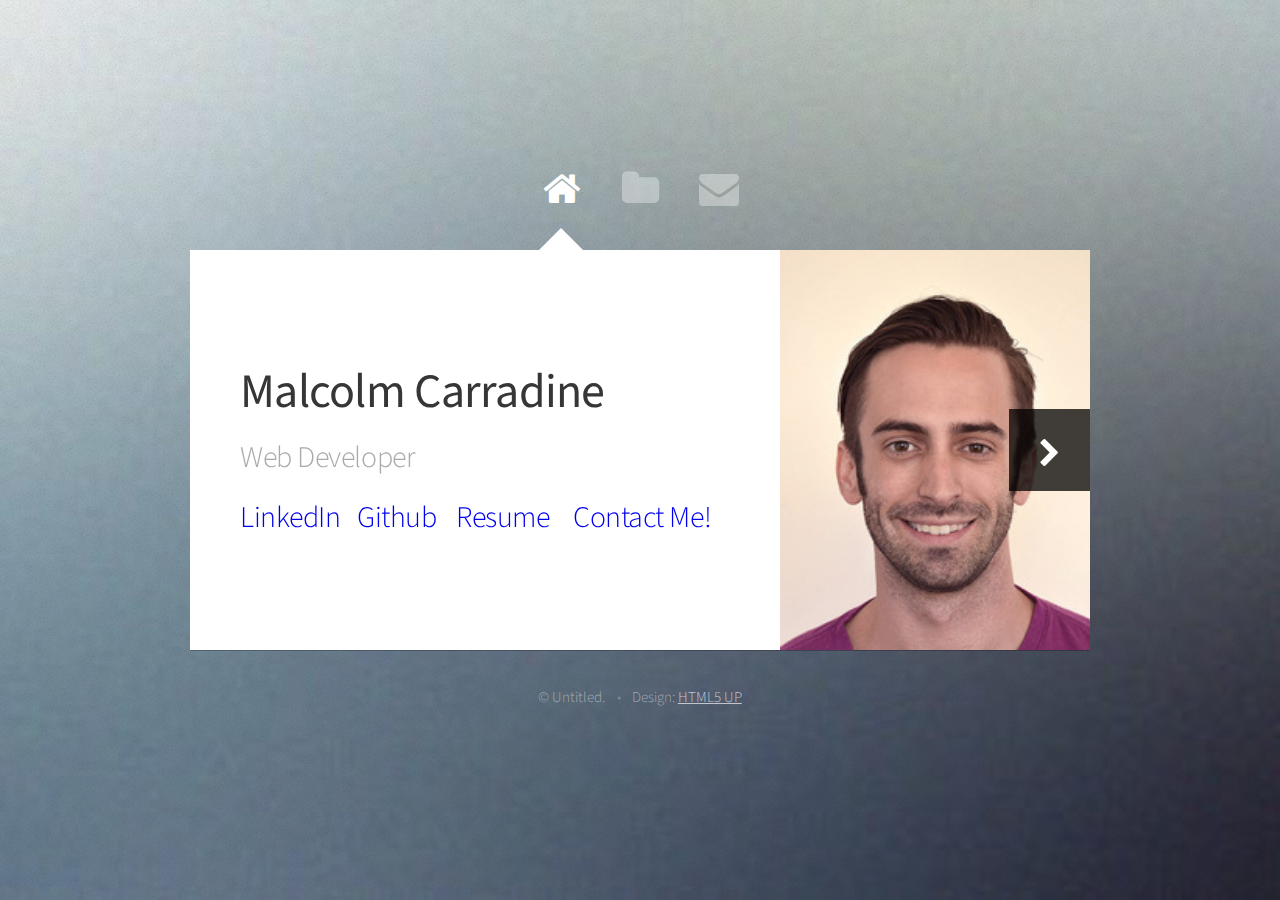
==== index.html @ 454e6b05 "Portfolio website" ====
<!DOCTYPE HTML>
<!--
	Astral by HTML5 UP
	html5up.net | @n33co
	Free for personal and commercial use under the CCA 3.0 license (html5up.net/license)
-->
<html>
	<head>
		<title>Malcolm Carradine</title>
		<meta http-equiv="content-type" content="text/html; charset=utf-8" />
		<meta name="description" content="" />
		<meta name="keywords" content="" />
		<!--[if lte IE 8]><script src="css/ie/html5shiv.js"></script><![endif]-->
		<script src="js/jquery.min.js"></script>
		<script src="js/skel.min.js"></script>
		<script src="js/init.js"></script>
		<noscript>
			<link rel="stylesheet" href="css/skel.css" />
			<link rel="stylesheet" href="css/style.css" />
			<link rel="stylesheet" href="css/style-desktop.css" />
			<link rel="stylesheet" href="css/style-noscript.css" />
		</noscript>
		<!--[if lte IE 8]><link rel="stylesheet" href="css/ie/v8.css" /><![endif]-->
	</head>
	<body>

		<!-- Wrapper-->
			<div id="wrapper">
				
				<!-- Nav -->
					<nav id="nav">
						<a href="#me" class="icon fa-home active"><span>Home</span></a>
						<a href="#work" class="icon fa-folder"><span>Work</span></a>
						<a href="#contact" class="icon fa-envelope"><span>Contact</span></a>
						<!-- <a href="#" class="icon fa-twitter"><span>Twitter</span></a> -->
					</nav>

				<!-- Main -->
					<div id="main">
						
						<!-- Me -->
							<article id="me" class="panel">
								<header>
									<h1>Malcolm Carradine</h1>
									<p>Web Developer</p>
                  <a href="https://www.linkedin.com/profile/view?id=126517010&trk=nav_responsive_tab_profile" class="linkedin">LinkedIn</a>
                  <a href="https://github.com/carradjm" class="github">Github</a>
                  <a href="resume.html" title="resume" class="resume">Resume</a>
                  <a href="mailto:malcolm.carradine@gmail.com" class="email">Contact Me!</a>
								</header>
								<a href="#work" class="jumplink pic">
									<span class="arrow icon fa-chevron-right"><span>See my work</span></span>
									<img src="images/me.jpg" alt="" />
								</a>
							</article>

						<!-- Work --> 
							<article id="work" class="panel">
								<header>
									<h2>Portfolio</h2>
								</header>
								<p>
									Here are a few of the projects I've worked on recently! Click the links if you wish to view the Github repos for these projects.
								</p>
								<section>
									<div class="row">
										<div class="project-image">
                      <a href="http://www.thunderclap.rocks/" class="project-link">Thunderclap</a>
											<img src="images/Thunderclap.png" class="image fit" alt="Thunderclap">
                      <article class='screenshot-info'>A clone of Soundcloud using Ruby for
                        the back-end and JavaScript on the front-end.</article>
										</div>
										<div class="">
                      <a href="http://www.thunderclap.rocks/" class="project-link">ActiveRecordLite</a>
											<a href="#" class="image fit"><img src="images/Thunderclap.png" alt="Thunderclap"></a>
										</div>
									</div>
									<div class="row">
										<div class="">
                      <a href="http://www.thunderclap.rocks/" class="project-link">Kanyestroids</a>
											<a href="#" class="image fit"><img src="images/Thunderclap.png" alt="Thunderclap"></a>
										</div>
										<div class="">
                      <a href="http://www.thunderclap.rocks/" class="project-link">Chess</a>
											<a href="#" class="image fit"><img src="images/Thunderclap.png" alt="Thunderclap"></a>                   
										</div>
									</div>
								  <!-- <div class="row">
                    <div class="">
                      <a href="#" class="image fit"><img src="images/Thunderclap.png" alt="Thunderclap"></a>
                      <a href="http://www.thunderclap.rocks/" class="image fit">Thunderclap</a>
                    </div>
                    <div class="">
                      <a href="#" class="image fit"><img src="images/Thunderclap.png" alt="Thunderclap"></a>
                      <a href="http://www.thunderclap.rocks/" class="image fit">Thunderclap</a>
                    </div>
                  </div> -->
								</section>
							</article>

						<!-- Contact -->
							<article id="contact" class="panel">
                
								<header>
									<h2>About Me</h2>
								</header>
							Here's some stuff about me! I'm awesome so stuff.  Yay stuff.
							</article>

					</div>
		
				<!-- Footer -->
					<div id="footer">
						<ul class="copyright">
							<li>&copy; Untitled.</li><li>Design: <a href="http://html5up.net">HTML5 UP</a></li>
						</ul>
					</div>
		
			</div>

	</body>
</html>
---- css/skel.css ----
/* Resets (http://meyerweb.com/eric/tools/css/reset/ | v2.0 | 20110126 | License: none (public domain)) */

	html,body,div,span,applet,object,iframe,h1,h2,h3,h4,h5,h6,p,blockquote,pre,a,abbr,acronym,address,big,cite,code,del,dfn,em,img,ins,kbd,q,s,samp,small,strike,strong,sub,sup,tt,var,b,u,i,center,dl,dt,dd,ol,ul,li,fieldset,form,label,legend,table,caption,tbody,tfoot,thead,tr,th,td,article,aside,canvas,details,embed,figure,figcaption,footer,header,hgroup,menu,nav,output,ruby,section,summary,time,mark,audio,video{margin:0;padding:0;border:0;font-size:100%;font:inherit;vertical-align:baseline;}article,aside,details,figcaption,figure,footer,header,hgroup,menu,nav,section{display:block;}body{line-height:1;}ol,ul{list-style:none;}blockquote,q{quotes:none;}blockquote:before,blockquote:after,q:before,q:after{content:'';content:none;}table{border-collapse:collapse;border-spacing:0;}body{-webkit-text-size-adjust:none}

/* Box Model */

	*, *:before, *:after {
		-moz-box-sizing: border-box;
		-webkit-box-sizing: border-box;
		box-sizing: border-box;
	}

/* Container */

	body {
		/* min-width: (containers) */
		min-width: 1200px;
	}

	.container {
		margin-left: auto;
		margin-right: auto;
		
		/* width: (containers) */
		width: 1200px;
	}

	/* Modifiers */
	
		.container.small {
			/* width: (containers) * 0.75; */
			width: 900px;
		}

		.container.big {
			width: 100%;

			/* max-width: (containers) * 1.25; */
			max-width: 1500px;

			/* min-width: (containers); */
			min-width: 1200px;
		}

/* Grid */
/*
  .\31 2u { width: 100% }
  .\31 1u { width: 91.6666666667% }
  .\31 0u { width: 83.3333333333% }
  .\39 u { width: 75% }
  .\38 u { width: 66.6666666667% }
  .\37 u { width: 58.3333333333% }
  .\36 u { width: 50% }
  .\35 u { width: 41.6666666667% }
  .\34 u { width: 33.3333333333% }
  .\33 u { width: 25% }
  .\32 u { width: 16.6666666667% }
  .\31 u { width: 8.3333333333% }
  .\-11u { margin-left: 91.6666666667% }
  .\-10u { margin-left: 83.3333333333% }
  .\-9u { margin-left: 75% }
  .\-8u { margin-left: 66.6666666667% }
  .\-7u { margin-left: 58.3333333333% }
  .\-6u { margin-left: 50% }
  .\-5u { margin-left: 41.6666666667% }
  .\-4u { margin-left: 33.3333333333% }
  .\-3u { margin-left: 25% }
  .\-2u { margin-left: 16.6666666667% }
  .\-1u { margin-left: 8.3333333333% }*/

	/* Rows */

		.row > * {
			float: left;
		}

		.row:after {
			content: '';
			display: block;
			clear: both;
			height: 0;
		}

		.row:first-child > * {
			padding-top: 0 !important;
		}

		.row.uniform > * > :first-child {
			margin-top: 0;
		}

		.row.uniform > * > :last-child {
			margin-bottom: 0;
		}

		/* Normal */

			.row > * {
				/* padding-left: (gutters) */
				padding-left: 40px;
			}

			.row + .row > * {
				/* padding: (gutters) 0 0 (gutters) */
				padding: 40px 0 0 40px;
			}

			.row {
				/* margin-left: -(gutters) */
				margin-left: -40px;
			}

			.row + .row.uniform > * {
				/* padding: (gutters.vertical) 0 0 (gutters.vertical) */
				padding: 40px 0 0 40px;
			}

		/* Flush */

			.row.flush > * {
				padding-left: 0;
			}

			.row + .row.flush > * {
				padding: 0;
			}

			.row.flush {
				margin-left: 0;
			}

			.row + .row.uniform.flush > * {
				padding: 0;
			}

		/* Quarter */

			.row.quarter > * {
				/* padding-left: (gutters * 0.25) */
				padding-left: 10px;
			}

			.row + .row.quarter > * {
				/* padding: (gutters * 0.25) 0 0 (gutters * 0.25) */
				padding: 10px 0 0 10px;
			}

			.row.quarter {
				/* margin-left: -(gutters * 0.25) */
				margin-left: -10px;
			}

			.row + .row.uniform.quarter > * {
				/* padding: (gutters.vertical * 0.25) 0 0 (gutters.vertical * 0.25) */
				padding: 10px 0 0 10px;
			}

		/* Half */

			.row.half > * {
				/* padding-left: (gutters * 0.5) */
				padding-left: 20px;
			}

			.row + .row.half > * {
				/* padding: (gutters * 0.5) 0 0 (gutters * 0.5) */
				padding: 20px 0 0 20px;
			}

			.row.half {
				/* margin-left: -(gutters * 0.5) */
				margin-left: -20px;
			}

			.row + .row.uniform.half > * {
				/* padding: (gutters.vertical * 0.5) 0 0 (gutters.vertical * 0.5) */
				padding: 20px 0 0 20px;
			}

		/* One and (a) Half */

			.row.oneandhalf > * {
				/* padding-left: (gutters * 1.5) */
				padding-left: 60px;
			}

			.row + .row.oneandhalf > * {
				/* padding: (gutters * 1.5) 0 0 (gutters * 1.5) */
				padding: 60px 0 0 60px;
			}

			.row.oneandhalf {
				/* margin-left: -(gutters * 1.5) */
				margin-left: -60px;
			}

			.row + .row.uniform.oneandhalf > * {
				/* padding: (gutters.vertical * 1.5) 0 0 (gutters.vertical * 1.5) */
				padding: 60px 0 0 60px;
			}

		/* Double */

			.row.double > * {
				/* padding-left: (gutters * 2) */
				padding-left: 80px;
			}

			.row + .row.double > * {
				/* padding: (gutters * 2) 0 0 (gutters * 2) */
				padding: 80px 0 0 80px;
			}

			.row.double {
				/* margin-left: -(gutters * 2) */
				margin-left: -80px;
			}
			
			.row + .row.uniform.double > * {
				/* padding: (gutters.vertical * 2) 0 0 (gutters.vertical * 2) */
				padding: 80px 0 0 80px;
			}
---- css/style.css ----
@charset 'UTF-8';
@import url('http://fonts.googleapis.com/css?family=Source+Sans+Pro:300,400,300italic,400italic');
@import url('font-awesome.min.css');

/*
	Astral by HTML5 UP
	html5up.net | @n33co
	Free for personal and commercial use under the CCA 3.0 license (html5up.net/license)
*/

/*********************************************************************************/
/* Basic                                                                         */
/*********************************************************************************/

	body
	{
		background-image:			url('images/overlay.png'),		url('../images/pic11.jpg');
		background-repeat:			repeat,							no-repeat;
		background-size:			auto,							100% 100%;
	}

		body.is-loading *
		{
			-moz-transition: none !important;
			-webkit-transition: none !important;
			-o-transition: none !important;
			-ms-transition: none !important;
			transition: none !important;
			-moz-animation: none !important;
			-webkit-animation: none !important;
			-o-animation: none !important;
			-ms-animation: none !important;
			animation: none !important;
		}
		
	body,input,textarea,select
	{
		font-family: 'Source Sans Pro', sans-serif;
		font-weight: 300;
		color: #777777;
	}
	
	strong, b
	{
		font-weight: 400;
		color: #363636;
	}

	h1, h2, h3, h4,h5, h6
	{
		font-weight: 400;
		color: #363636;
	}
	
	blockquote
	{
		border-left: solid 0.5em #ddd;
		padding: 1em 0 1em 2em;
		font-style: italic;
	}
	
	em, i
	{
		font-style: italic;
	}
	
	hr
	{
		border: 0;
		border-top: solid 1px #ddd;
		padding: 1.5em 0 0 0;
		margin: 1.75em 0 0 0;
	}
	
	sub
	{
		position: relative;
		top: 0.5em;
		font-size: 0.8em;
	}
	
	sup
	{
		position: relative;
		top: -0.5em;
		font-size: 0.8em;
	}

	br.clear
	{
		clear: both;
	}
	
	p, ul, ol, dl, table, blockquote, form
	{
		margin-bottom: 2em;
	}
		
	/* Table */
	
		table
		{
			width: 100%;
		}
		
			table.default
			{
			}
			
				table.default tbody tr
				{
					border-bottom: solid 1px #f4f4f4;
				}
				
				table.default td
				{
					padding: 0.5em 1em 0.5em 1em;
				}
				
				table.default th
				{
					text-align: left;
					font-weight: 400;
					padding: 0.5em 1em 0.5em 1em;
				}
			
				table.default thead
				{
					border-bottom: solid 2px #f4f4f4;
				}

	/* Form */

		form
		{
		}
		
			form label
			{
				display: block;
				font-weight: 400;
				color: #363636;
				margin: 0 0 1em 0;
			}
		
			form input[type="text"],
			form input[type="email"],
			form input[type="password"],
			form select,
			form textarea
			{
				-webkit-appearance: none;
				border: 0;
				background: #f4f4f4;
				padding: 0.75em;
				width: 100%;
				-moz-transition: background-color .25s ease-in-out;
				-webkit-transition: background-color .25s ease-in-out;
				-o-transition: background-color .25s ease-in-out;
				-ms-transition: background-color .25s ease-in-out;
				transition: background-color .25s ease-in-out;
			}

			form input[type="text"],
			form input[type="email"],
			form input[type="password"],
			form select
			{
				line-height: 1.35em;
			}

			form input[type="text"]:focus,
			form input[type="email"]:focus,
			form input[type="password"]:focus,
			form select:focus,
			form textarea:focus
			{
				background: #f8f8f8;
			}

			form ::-webkit-input-placeholder
			{
				color: #999;
			}

			form :-moz-placeholder
			{
				color: #999;
			}

			form ::-moz-placeholder
			{
				color: #999;
			}

			form :-ms-input-placeholder
			{
				color: #999;
			}		

	/* Section/Article */

		section,
		article
		{
			margin-bottom: 3em;
		}
		
			section > :last-child,
			article > :last-child
			{
				margin-bottom: 0;
			}

			section:last-child,
			article:last-child
			{
				margin-bottom: 0;
			}

		header
		{
		}
		
			header > p
			{
				color: #aaa;
			}
	
	/* Image */

		.image
		{
			display: inline-block;
		}
		
			.image img
			{
				display: block;
				width: 100%;
			}

			.image.fit
			{
				display: block;
				width: 375px;
        margin-left: 10px;
        border: 1px solid #ccc;
			}
      
      .screenshot-info {
				width: 375px;
        margin-left: 10px;
        margin-bottom: 5px;
      }
      
      .project-link {
				width: 375px;
        margin-left: 10px;
        text-decoration: none;
      }
			
			.image.featured
			{
				display: block;
				width: 100%;
				margin: 0 0 2em 0;
			}
			
			.image.left
			{
				float: left;
				margin: 0 2em 2em 0;
			}
			
			.image.centered
			{
				display: block;
				margin: 0 0 2em 0;
			}

				.image.centered img
				{
					margin: 0 auto;
					width: auto;
				}

	/* Button */	

		input[type="button"],
		input[type="submit"],
		input[type="reset"],
		.button
		{
			-webkit-appearance: none;
			display: inline-block;
			background-color: #222222;
			color: #ffffff;
			border: 0;
			cursor: pointer;
			outline: 0;
			-moz-transition: background-color .25s ease-in-out;
			-webkit-transition: background-color .25s ease-in-out;
			-o-transition: background-color .25s ease-in-out;
			-ms-transition: background-color .25s ease-in-out;
			transition: background-color .25s ease-in-out;
		}

			input[type="button"]:hover,
			input[type="submit"]:hover,
			input[type="reset"]:hover,
			.button:hover
			{
				background-color: #333333;
			}
			
			input[type="button"]:active,
			input[type="submit"]:active,
			input[type="reset"]:active,
			.button:active
			{
				background-color: #444444;
			}
		
			input[type="button"].alt,
			input[type="submit"].alt,
			input[type="reset"].alt,
			.button.alt
			{
				background-color: #777777;
			}

				input[type="button"].alt:hover,
				input[type="submit"].alt:hover,
				input[type="reset"].alt:hover,
				.button.alt:hover
				{
					background-color: #888888;
				}
				
				input[type="button"].alt:active,
				input[type="submit"].alt:active,
				input[type="reset"].alt:active,
				.button.alt:active
				{
					background-color: #999999;
				}
	
	/* List */
	
		ul.default
		{
			list-style: disc;
			padding-left: 1em;
		}
		
			ul.default li
			{
				padding-left: 0.5em;
			}
			
		ul.actions
		{
		}
		
			ul.actions li
			{
				display: inline-block;
				margin-left: 0.5em;
			}
			
				ul.actions li:first-child
				{
					margin-left: 0;
				}
		
		ol.default
		{
			list-style: decimal;
			padding-left: 1.25em;
		}

			ol.default li
			{
				padding-left: 0.25em;
			}

/*********************************************************************************/
/* Icons                                                                         */
/*********************************************************************************/

	.icon {
		position: relative;
		text-decoration: none;
	}

		.icon:before {
			-moz-osx-font-smoothing: grayscale;
			-webkit-font-smoothing: antialiased;
			font-family: FontAwesome;
			font-style: normal;
			font-weight: normal;
			text-transform: none !important;
		}

		.icon > .label {
			display: none;
		}
		
/*********************************************************************************/
/* Nav                                                                           */
/*********************************************************************************/
	
	#nav
	{
	}
	
		#nav a
		{
			position: relative;
			display: inline-block;
			color: #ffffff;
			width: 1em;
			height: 1em;
			line-height: 0.9em;
		}

			#nav a.icon:before
			{
				padding-right: 0;
			}
		
/*********************************************************************************/
/* Panels                                                                        */
/*********************************************************************************/

	#main
	{
		position: relative;
		overflow: hidden;
	}

	.panel
	{
		position: relative;
	}

	/* Me */
	
		#me
		{
		}
		
			#me .pic
			{
				position: relative;
				display: block;
			}

				#me .pic:before
				{
					content: '';
					position: absolute;
					top: 0;
					left: 0;
					background: url('../images/malcolm-carradine.jpg');
          background-size: cover;
					width: 100%;
					height: 100%;
					z-index: 1;
          repeat: none;
				}

/*********************************************************************************/
/* Footer                                                                        */
/*********************************************************************************/

	#footer
	{
		color: #ccc;
		color: rgba(255,255,255,0.45);
	}

		#footer a
		{
			color: #ddd;
			color: rgba(255,255,255,0.65);
			-moz-transition: color .25s ease-in-out;
			-webkit-transition: color .25s ease-in-out;
			-o-transition: color .25s ease-in-out;
			-ms-transition: color .25s ease-in-out;
			transition: color .25s ease-in-out;
		}
		
		#footer a:hover
		{
			color: rgba(255,255,255,1.0);
		}
		
		#footer .copyright
		{
		}
		
			#footer .copyright li
			{
				display: inline-block;
			}

				#footer .copyright li:before
				{
					display: inline;
					content: '\2022';
					opacity: 0.5;
					padding: 0 0.75em 0 0.75em;
				}
			
				#footer .copyright li:first-child:before
				{
					display: none;
				}
        
        .row {
          position: relative;
        }
---- css/style-desktop.css ----
/*
	Astral by HTML5 UP
	html5up.net | @n33co
	Free for personal and commercial use under the CCA 3.0 license (html5up.net/license)
*/

/*********************************************************************************/
/* Basic                                                                         */
/*********************************************************************************/

	html
	{
		min-width: 100%;
		min-height: 100%;
	}

	body
	{
		width: 100%;
		min-width: 1000px;
		min-height: 100%;
		overflow-y: scroll;
		background-attachment: fixed;
	}

	body,input,textarea,select
	{
		font-size: 14pt;
		line-height: 1.75em;
	}
	
	h1
	{
		font-size: 2.4em;
		letter-spacing: -0.015em;
	}

	h2
	{
		font-size: 1.8em;
		letter-spacing: -0.015em;
	}
	
	h3, h4, h5, h6
	{
		font-size: 1.25em;
		letter-spacing: -0.015em;
	}

	/* Section/Article */	
	
		header
		{
			margin: 0 0 1.5em 0;
		}

			header > p
			{
				margin: 0.5em 0 0 0;
			}

	/* Button */

		input[type="button"],
		input[type="submit"],
		input[type="reset"],
		.button
		{
			padding: 0.7em 1.5em 0.7em 1.5em;
		}

			input[type="button"].small,
			input[type="submit"].small,
			input[type="reset"].small,
			.button.small
			{
				font-size: 0.75em;
			}
			
			input[type="button"].big,
			input[type="submit"].big,
			input[type="reset"].big,
			.button.big
			{
				font-size: 1.25em;
				padding: 0.5em 1.25em 0.5em 1.25em;
			}
			
			input[type="button"].huge,
			input[type="submit"].huge,
			input[type="reset"].huge,
			.button.huge
			{
				font-size: 1.5em;
				padding: 0.5em 1.25em 0.5em 1.25em;
			}
	
/*********************************************************************************/
/* Wrapper                                                                       */
/*********************************************************************************/
			
	#wrapper
	{
		width: 45em;
		margin: 0 auto;
		opacity: 0.00001;
	}

		#wrapper.tall
		{
			padding-bottom: 6em;
		}
	
/*********************************************************************************/
/* Nav                                                                           */
/*********************************************************************************/
	
	#nav
	{
		text-align: center;
		height: 4.25em;
		cursor: default;
	}
	
		#nav a
		{
			font-size: 2.5em;
			margin: 0 0.25em 0 0.25em;
			opacity: 0.35;
			outline: 0;
			-moz-transition: opacity .25s ease-in-out;
			-webkit-transition: opacity .25s ease-in-out;
			-o-transition: opacity .25s ease-in-out;
			-ms-transition: opacity .25s ease-in-out;
			transition: opacity .25s ease-in-out;
		}

			#nav a:before
			{
				font-size: 0.8em;
			}

			#nav a:after
			{
				content: '';
				display: block;
				position: absolute;
				left: 50%;
				bottom: -0.75em;
				margin-left: -0.5em;
				border-bottom: solid 0em #ffffff;
				border-left: solid 0.5em transparent;
				border-right: solid 0.5em transparent;
				-moz-transition: border-bottom-width .25s ease-in-out;
				-webkit-transition: border-bottom-width .25s ease-in-out;
				-o-transition: border-bottom-width .25s ease-in-out;
				-ms-transition: border-bottom-width .25s ease-in-out;
				transition: border-bottom-width .25s ease-in-out;
			}
		
			#nav a span
			{
				display: block;
				position: absolute;
				background: #222222;
				color: #ffffff;
				top: -2.75em;
				font-size: 0.3em;
				height: 2.25em;
				line-height: 2.25em;
				left: 50%;
				opacity: 0;
				-moz-transition: opacity .25s ease-in-out;
				-webkit-transition: opacity .25s ease-in-out;
				-o-transition: opacity .25s ease-in-out;
				-ms-transition: opacity .25s ease-in-out;
				transition: opacity .25s ease-in-out;
				
				/* Labels not wide enough? Increase its width below and set margin-left to ((width / 2) * -1) */
				width: 5.5em;
				margin-left: -2.75em;
			}
			
				#nav a span:after
				{
					content: '';
					display: block;
					position: absolute;
					bottom: -0.4em;
					left: 50%;
					margin-left: -0.6em;
					border-top: solid 0.6em #222222;
					border-left: solid 0.6em transparent;
					border-right: solid 0.6em transparent;
				}

			#nav a:hover
			{
				opacity: 1.0;
			}

				#nav a:hover span
				{
					opacity: 1.0;
				}	
			
			#nav a.active
			{
				opacity: 1.0;
			}

				#nav a.active:after
				{
					border-bottom-width: 0.5em;
				}
			
/*********************************************************************************/
/* Panels                                                                        */
/*********************************************************************************/

	#main
	{
		width: 45em;
		background: #ffffff;
		box-shadow: 0px 1px 0px 0px rgba(0,0,0,0.25);
	}

	.panel
	{
		padding: 3.5em 2.5em 3.5em 2.5em;
		position: absolute;
		top: 0;
		left: 0;
		width: 45em;
	}
	
	/* Me */
	
		#me
		{
			padding: 0;
			height: 20em;
		}
		
			#me .pic
			{
				display: block;
				position: absolute;
				right: -1px;
				top: 0;
				height: 100%;
				text-decoration: none;
			}
			
				#me .pic img
				{
					position: relative;
					display: block;
					height: 100%;
				}
			
				#me .pic .arrow
				{
					display: block;
					position: absolute;
					right: 0;
					top: 50%;
					margin-top: -1.375em;
					width: 2.75em;
					height: 2.75em;
					background: #000;
					background: rgba(0,0,0,0.75);
					color: #ffffff;
					text-align: center;
					line-height: 2.75em;
					font-size: 1.5em;
					z-index: 1;
					-moz-transition: width .15s ease-in-out, padding-right .15s ease-in-out;
					-webkit-transition: width .15s ease-in-out, padding-right .15s ease-in-out;
					-o-transition: width .15s ease-in-out, padding-right .15s ease-in-out;
					-ms-transition: width .15s ease-in-out, padding-right .15s ease-in-out;
					transition: width .15s ease-in-out, padding-right .15s ease-in-out;
				}

					#me .pic .arrow:before
					{
						position: relative;
						padding-right: 0;
						top: 0.125em;
					}
			
					#me .pic .arrow span
					{
						display: block;
						text-indent: -9999px;
					}
				
					#me .pic:hover .arrow
					{
						width: 3em;
						padding-right: 0.25em;
					}
			
			#me header
			{
				position: absolute;
				left: 0;
				top: 0;
				width: 100%;
				height: 100%;
				margin-left: 2.5em;
			}
			
				#me header > h1
				{
					position: absolute;
					left: 0;
					bottom: 60%;
					margin: 0;
				}
			
				#me header > p 
				{
					position: absolute;
					left: 0;
					top: 47.5%;
					font-size: 1.5em;
					letter-spacing: -0.015em;
					margin-top: 0;
				}
        
				#me header > a.linkedin
				{
					position: absolute;
					left: 0;
					top: 62.5%;
					font-size: 1.5em;
					letter-spacing: -0.015em;
					margin-top: 0;
          text-decoration: none;
				}
        
				#me header > a.github
				{
					position: absolute;
					left: 13%;
					top: 62.5%;
					font-size: 1.5em;
					letter-spacing: -0.015em;
					margin-top: 0;
          text-decoration: none;
				}
        
        
				#me header > a.email
				{
					position: absolute;
					left: 37%;
					top: 62.5%;
					font-size: 1.5em;
					letter-spacing: -0.015em;
					margin-top: 0;
          text-decoration: none;
				}
        
				#me header > a.resume
				{
					position: absolute;
					left: 24%;
					top: 62.5%;
					font-size: 1.5em;
					letter-spacing: -0.015em;
					margin-top: 0;
          text-decoration: none;
				}
        
				#me header > a:hover
				{
          color: red;
				}

/*********************************************************************************/
/* Footer                                                                        */
/*********************************************************************************/

	#footer
	{
		text-align: center;
		padding: 2em 0 0 0;
		font-size: 0.75em;
	}
---- css/style-noscript.css ----
/*
	Astral by HTML5 UP
	html5up.net | @n33co
	Free for personal and commercial use under the CCA 3.0 license (html5up.net/license)
*/

/*********************************************************************************/
/* Wrapper                                                                       */
/*********************************************************************************/
			
	#wrapper
	{
		opacity: 1.0;
	}

/*********************************************************************************/
/* Nav                                                                           */
/*********************************************************************************/
	
	#nav
	{
		margin-top: 4em;
	}
	
		#nav a
		{
			opacity: 1.0;
		}

			#nav a:before,
			#nav a:after
			{
				display: none;
			}
		
			#nav a span
			{
				top: 0;
				opacity: 1.0;
			}
			
				#nav a span:after
				{
					display: none;
				}

/*********************************************************************************/
/* Panels                                                                        */
/*********************************************************************************/

	#main
	{
		background: none;
		box-shadow: none;
	}

	.panel
	{
		position: relative;
		background: #ffffff;
		box-shadow: 0px 1px 0px 0px rgba(0,0,0,0.25);
	}
---- css/ie/v8.css ----
/*
	Astral by HTML5 UP
	html5up.net | @n33co
	Free for personal and commercial use under the CCA 3.0 license (html5up.net/license)
*/

/*********************************************************************************/
/* Basic                                                                         */
/*********************************************************************************/

	body
	{
		background-image: url('../images/bg.jpg');
		background-size: cover;
		-ms-behavior: url('css/ie/backgroundsize.min.htc');
	}

	/* Section/Article */

		section,
		article
		{
		}
		
			section > .last-child,
			article > .last-child
			{
				margin-bottom: 0;
			}

			section.last-child,
			article.last-child
			{
				margin-bottom: 0;
			}

/*********************************************************************************/
/* Nav                                                                           */
/*********************************************************************************/
	
	#nav
	{
	}
	
		#nav a
		{
		}
		
			#nav a span
			{
				display: none;
			}
			
			#nav a:before
			{
				font-size: 1.75em;
			}
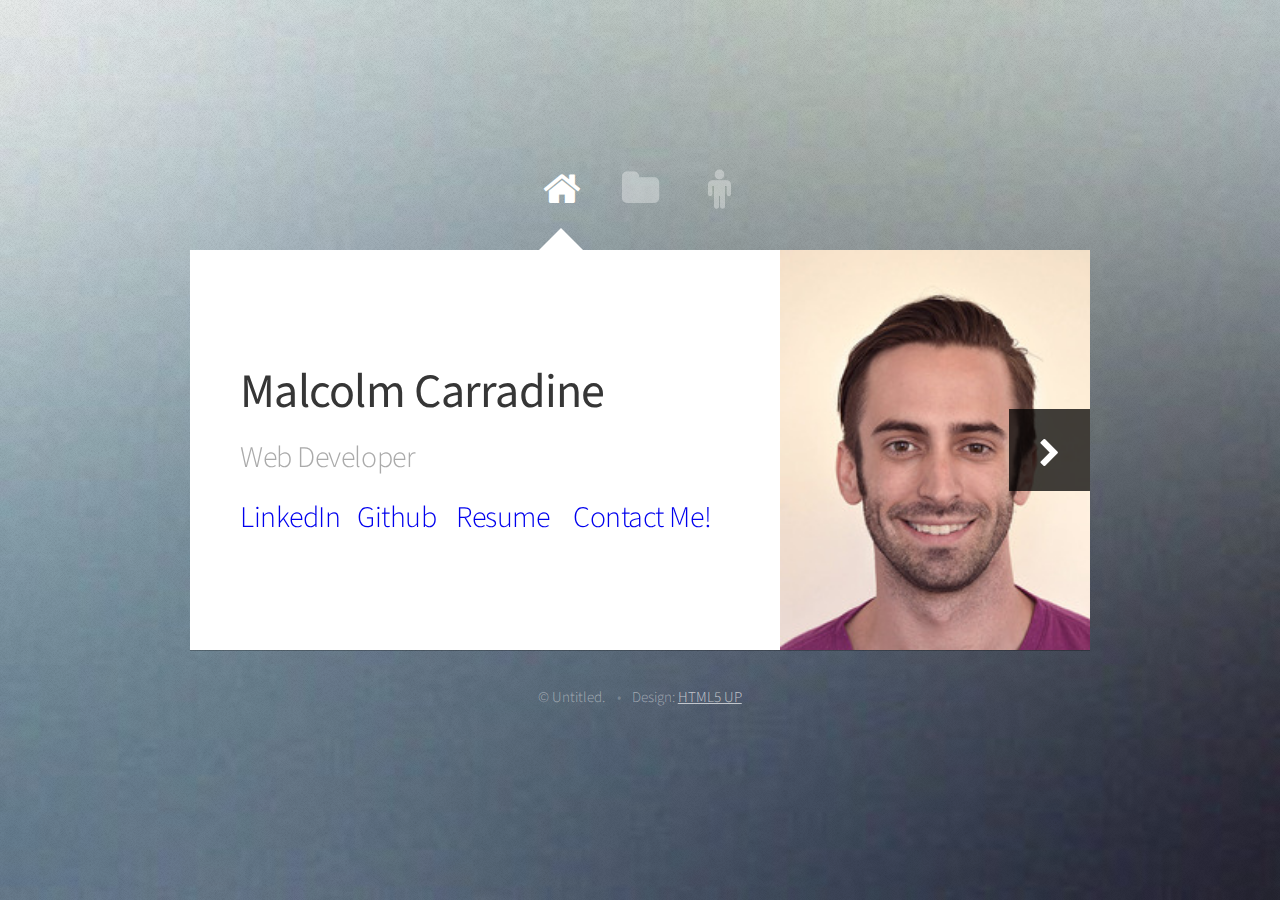
==== commit f0d97da9: "Changed links on resume" ====
--- a/index.html
+++ b/index.html
@@ -31,7 +31,7 @@
 					<nav id="nav">
 						<a href="#me" class="icon fa-home active"><span>Home</span></a>
 						<a href="#work" class="icon fa-folder"><span>Work</span></a>
-						<a href="#contact" class="icon fa-envelope"><span>Contact</span></a>
+						<a href="#contact" class="icon fa-male"><span>About Me</span></a>
 						<!-- <a href="#" class="icon fa-twitter"><span>Twitter</span></a> -->
 					</nav>
 
@@ -65,36 +65,34 @@
 								<section>
 									<div class="row">
 										<div class="project-image">
-                      <a href="http://www.thunderclap.rocks/" class="project-link">Thunderclap</a>
+                      <a href="http://www.thunderclap.rocks/" class="project-link"><strong>Thunderclap</strong>
 											<img src="images/Thunderclap.png" class="image fit" alt="Thunderclap">
                       <article class='screenshot-info'>A clone of Soundcloud using Ruby for
                         the back-end and JavaScript on the front-end.</article>
+                        </a>
 										</div>
 										<div class="">
-                      <a href="http://www.thunderclap.rocks/" class="project-link">ActiveRecordLite</a>
-											<a href="#" class="image fit"><img src="images/Thunderclap.png" alt="Thunderclap"></a>
+                      <a href="https://github.com/carradjm/ActiveRecordLite" class="project-link"><strong>ActiveRecordLite</strong>
+                      <img src="images/ActiveRecordLite3.png" alt="ActiveRecordLite3" class="image fit">
+                      <article class="screenshot-info">A lite implementation of the ActiveRecord design paradigm in Rails.  A fantastic learning experience about how Rails works under the hood!</article>
+                        </a>
 										</div>
 									</div>
 									<div class="row">
 										<div class="">
-                      <a href="http://www.thunderclap.rocks/" class="project-link">Kanyestroids</a>
-											<a href="#" class="image fit"><img src="images/Thunderclap.png" alt="Thunderclap"></a>
+                      <a href="https://carradjm.github.io/Kanyestroids" class="project-link"><strong>Kanyestroids</strong>
+										    <img src="images/Kanyestroids.png" alt="Kanyestroids" class="image fit">
+                        <article class="screenshot-info">Kanye has overrun your domain - it's your job to stop him! Classic Asteroids with a fun twist.</article>
+                        </a>
 										</div>
 										<div class="">
-                      <a href="http://www.thunderclap.rocks/" class="project-link">Chess</a>
-											<a href="#" class="image fit"><img src="images/Thunderclap.png" alt="Thunderclap"></a>                   
+                      <a href="https://github.com/carradjm/Chess" class="project-link"><strong>Chess</strong>
+										    <img src="images/chess_screenshot_2.png" alt="Chess" class="image fit">
+                        <article class="screenshot-info">Chess implemented purely in Ruby - playable from the terminal! 
+                          Click to see my github repo and play for yourself.</article>
+                        </a>                   
 										</div>
 									</div>
-								  <!-- <div class="row">
-                    <div class="">
-                      <a href="#" class="image fit"><img src="images/Thunderclap.png" alt="Thunderclap"></a>
-                      <a href="http://www.thunderclap.rocks/" class="image fit">Thunderclap</a>
-                    </div>
-                    <div class="">
-                      <a href="#" class="image fit"><img src="images/Thunderclap.png" alt="Thunderclap"></a>
-                      <a href="http://www.thunderclap.rocks/" class="image fit">Thunderclap</a>
-                    </div>
-                  </div> -->
 								</section>
 							</article>
 
@@ -104,7 +102,14 @@
 								<header>
 									<h2>About Me</h2>
 								</header>
-							Here's some stuff about me! I'm awesome so stuff.  Yay stuff.
+                <article>
+              <p>When I was 8 years old I made my dad buy me a "Teach Yourself C++" book. I'm fairly certain the book was too heavy for my scrawny 8-year-old self to pick up, but I went to work at it.  Sadly, the allure of video games and football won out over the allure of coding and eternal glory, but something about creating something out of nothing stuck with me. I dabbled throughout elementary school and high school, creating a few stray websites with friends here and there before taking an intro level CS 101 class my third-year in college. That was when it hit me.  Coding was awesome.  Coding was fun. I wanted to do nothing else but coding.</p>
+              
+              <p>I continued my education when I began working full-time after college, using every online resource I could get my hands on. Eventually, after some help from some very key players, I got to where I am today! Feel free to take a look around my portfolio and Github and see what I've created! You can reach me at <a href="mailto:malcolm.carradine@gmail.com">malcolm.carradine@gmail.com</a>.</p>
+              
+              <p>Thanks, and have a great day.</p>
+              
+              -- Malcolm
 							</article>
 
 					</div>
--- a/css/style.css
+++ b/css/style.css
@@ -521,4 +521,5 @@
         
         .row {
           position: relative;
+          margin-bottom: -10px;
         }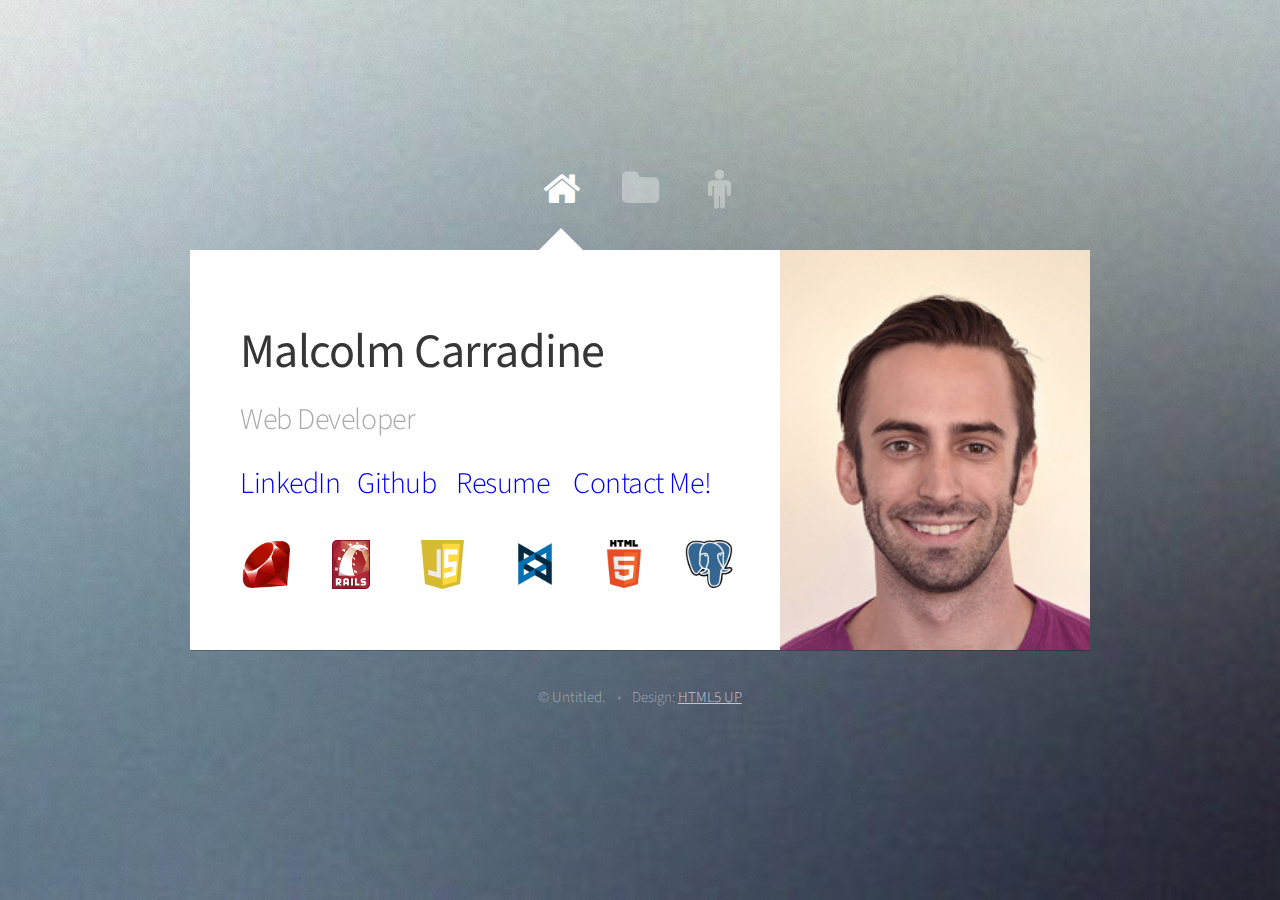
==== commit 41f8e312: "Added icons for Skills" ====
--- a/index.html
+++ b/index.html
@@ -47,9 +47,45 @@
                   <a href="https://github.com/carradjm" class="github">Github</a>
                   <a href="resume.html" title="resume" class="resume">Resume</a>
                   <a href="mailto:malcolm.carradine@gmail.com" class="email">Contact Me!</a>
+                  <div class="skills">
+                    <span class="tech-icon">
+                      <a href="http://ruby-lang.org">
+                        <img class="reg-img" src="images/ruby.png">
+                      </a>
+                    </span>
+
+                    <span class="tech-icon">
+                      <a href="http://rubyonrails.org/">
+                        <img class="small-img" src="images/rails.png">
+                      </a>
+                    </span>
+                    
+                    <span class="tech-icon">
+                      <a href="http://en.wikipedia.org/wiki/JavaScript">
+                        <img class="javascript" src="images/javascript.png">
+                      </a>
+                    </span>
+
+                    <span class="tech-icon">
+                      <a href="http://http://backbonejs.org/">
+                        <img class="reg-img" src="images/backbone.png">
+                      </a>
+                    </span>
+
+                    <span class="tech-icon">
+                      <a href="http://en.wikipedia.org/wiki/HTML5">
+                        <img class="reg-img" src="images/HTML5.png">
+                      </a>
+                    </span>
+
+                    <span class="tech-icon">
+                      <a href="http://http://www.postgresql.org/">
+                        <img class="postgres" src="images/postgreSQL.png">
+                      </a>
+                    </span>
+                  <div>
 								</header>
 								<a href="#work" class="jumplink pic">
-									<span class="arrow icon fa-chevron-right"><span>See my work</span></span>
 									<img src="images/me.jpg" alt="" />
 								</a>
 							</article>
@@ -60,7 +96,7 @@
 									<h2>Portfolio</h2>
 								</header>
 								<p>
-									Here are a few of the projects I've worked on recently! Click the links if you wish to view the Github repos for these projects.
+									Here are a few of the projects I've worked on recently! Feel free to visit the repos for these projects through my <a href="https://github.com/carradjm?tab=repositories">Github</a> page.
 								</p>
 								<section>
 									<div class="row">
--- a/css/style.css
+++ b/css/style.css
@@ -519,7 +519,10 @@
 					display: none;
 				}
         
+       
+        
         .row {
           position: relative;
           margin-bottom: -10px;
-        }+        }
+        --- a/css/style-desktop.css
+++ b/css/style-desktop.css
@@ -315,7 +315,7 @@
 				{
 					position: absolute;
 					left: 0;
-					bottom: 60%;
+					bottom: 70%;
 					margin: 0;
 				}
 			
@@ -323,7 +323,7 @@
 				{
 					position: absolute;
 					left: 0;
-					top: 47.5%;
+					top: 38%;
 					font-size: 1.5em;
 					letter-spacing: -0.015em;
 					margin-top: 0;
@@ -333,7 +333,7 @@
 				{
 					position: absolute;
 					left: 0;
-					top: 62.5%;
+					top: 54%;
 					font-size: 1.5em;
 					letter-spacing: -0.015em;
 					margin-top: 0;
@@ -344,7 +344,7 @@
 				{
 					position: absolute;
 					left: 13%;
-					top: 62.5%;
+					top: 54%;
 					font-size: 1.5em;
 					letter-spacing: -0.015em;
 					margin-top: 0;
@@ -356,7 +356,7 @@
 				{
 					position: absolute;
 					left: 37%;
-					top: 62.5%;
+					top: 54%;
 					font-size: 1.5em;
 					letter-spacing: -0.015em;
 					margin-top: 0;
@@ -367,7 +367,7 @@
 				{
 					position: absolute;
 					left: 24%;
-					top: 62.5%;
+					top: 54%;
 					font-size: 1.5em;
 					letter-spacing: -0.015em;
 					margin-top: 0;
@@ -378,6 +378,62 @@
 				{
           color: red;
 				}
+        
+        .skills {
+					position: absolute;
+					left: 0%;
+					top: 72%;
+					font-size: 1.5em;
+					letter-spacing: -0.015em;
+					margin-top: 0;
+          text-decoration: none;
+        }
+        
+        .tech-icon
+        {
+          display: inline-block;
+/*          border: 1px solid black;*/
+          margin: 2px;
+          width: 80px;
+          height: 0;
+          padding-bottom: 12%;
+        }
+
+        .tech-icon > a > img.reg-img {
+/*          border: 1px solid black;*/
+          display: block;
+          width: 60%;
+          height: auto;
+          margin: 0;
+          margin-right: 5px;
+        }
+        
+        .tech-icon > a > img.postgres {
+/*          border: 1px solid black;*/
+          display: block;
+          width: 60%;
+          height: auto;
+          margin: 0;
+          margin-left: -5px;
+        }
+        
+
+        .tech-icon > a > img.small-img {
+/*          border: 1px solid black;*/
+          width: 48%;
+          height: auto;
+          margin: 0;
+          display: block;
+        }
+        
+        .tech-icon > a > img.javascript {
+/*          border: 1px solid black;*/
+          width: 54%;
+          height: auto;
+          margin: 0;
+          display: block;
+        }
+        
 
 /*********************************************************************************/
 /* Footer                                                                        */
